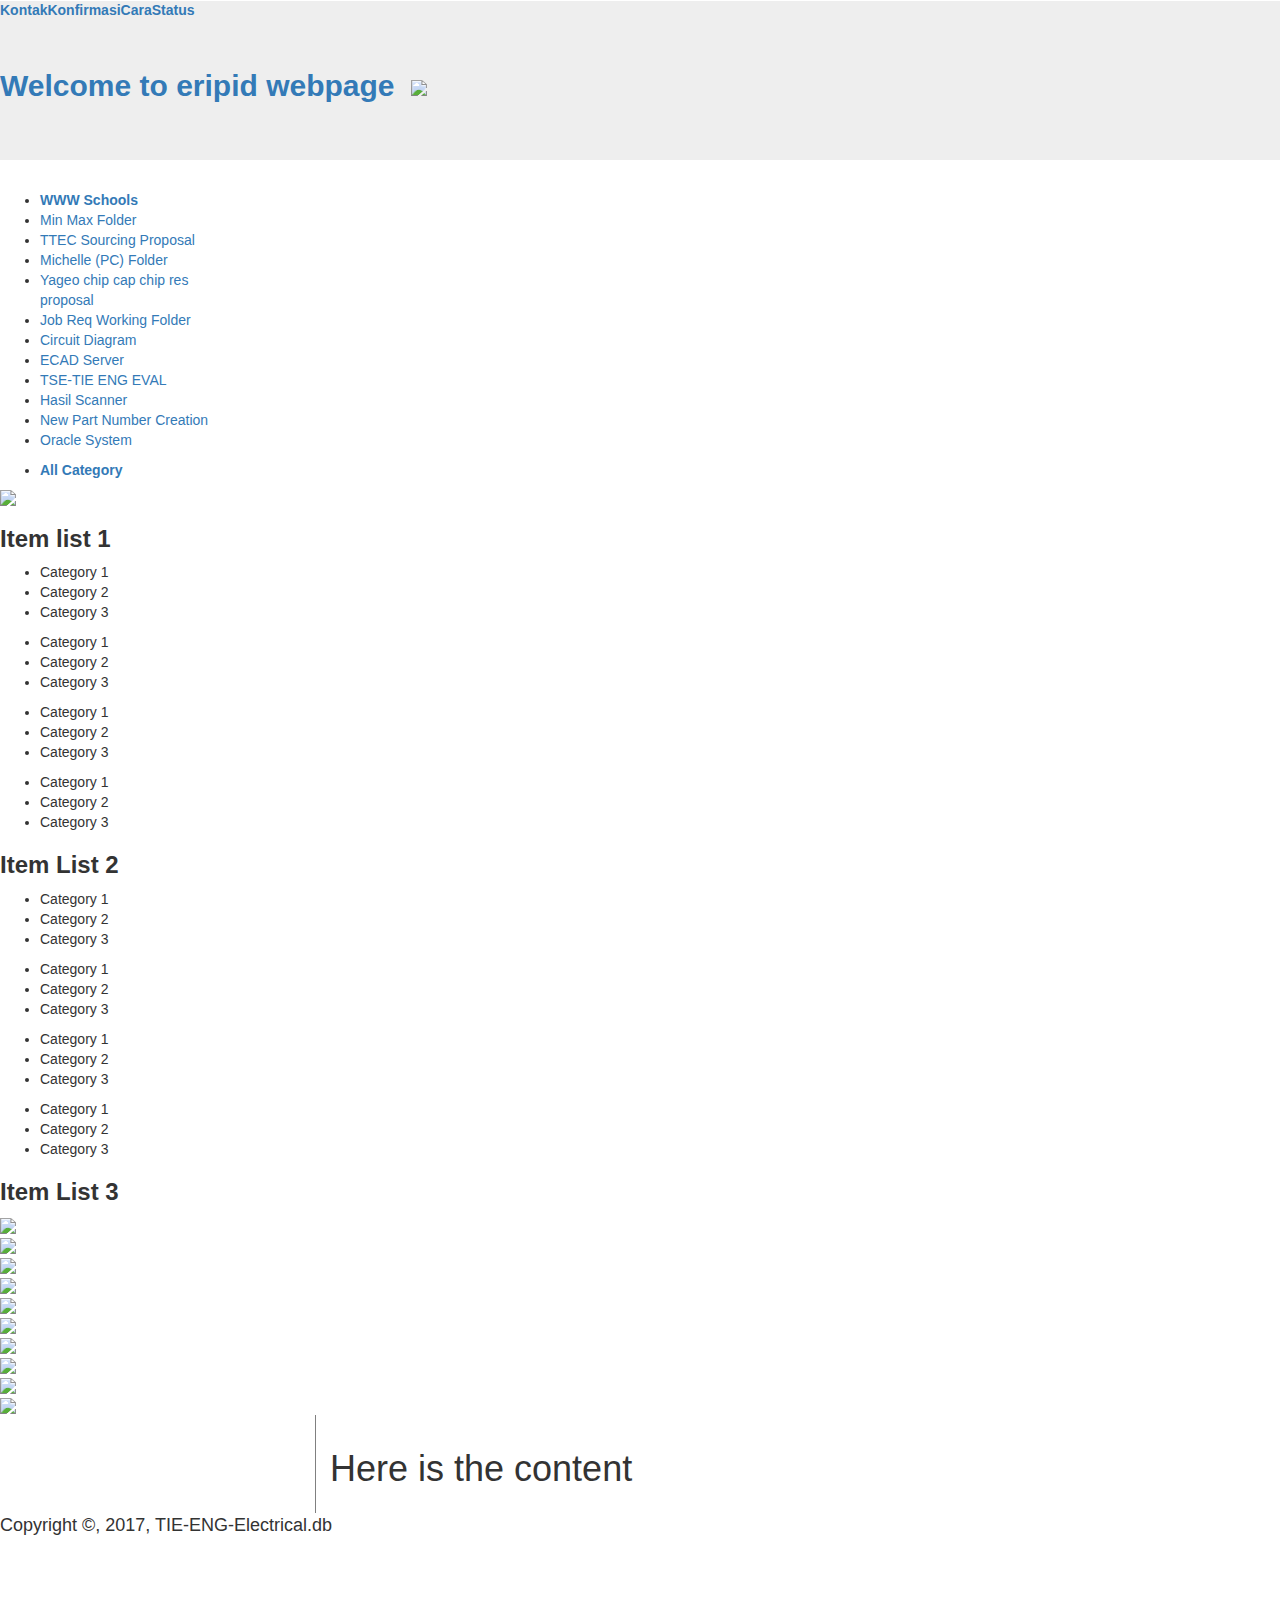
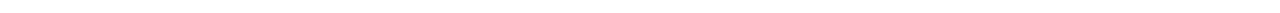
==== Index.html @ cccd4bd2 "File uploaded" ====
<!DOCTYPE html>
<html>
<head>
<title>TIE-ENG-Electrical.db</title>
<meta charset="utf-8">
<meta name="viewport" content="width=device-width, initial-scale=1">
<link rel="stylesheet" href="https://maxcdn.bootstrapcdn.com/bootstrap/3.3.7/css/bootstrap.min.css">
<link rel="stylesheet" href="C:\HTML_learning\w3.css">
<script src="https://ajax.googleapis.com/ajax/libs/jquery/3.2.1/jquery.min.js"></script>
<script src="https://maxcdn.bootstrapcdn.com/bootstrap/3.3.7/js/bootstrap.min.js"></script>
<style>
div.container {
	width: 100%;
}

header {
	padding: 1em;
	color: black;
	text-align: left;
	margin: auto;
}

article {
	margin-left: 300px;
	border-left: 1px solid gray;
	padding: 1em;
	overflow: visible;
}
    a:link {text-decoration: none;}
    a:hover {text-decoration: none; color: darkorange;}
</style>
</head>

<body>
<div class="w3-display-container" style="height:1px;">
	<div class="w3-display-topright">
		<table class="w3-table">
			<th><a href="" target="_blank">Kontak</a></th>
			<th><a href="" target="_blank">Konfirmasi</a></th>
			<th><a href="" target="_blank">Cara</a></th>
			<th><a href="" target="_blank">Status</a></th>
		</table>
	</div>
</div>

<div class="jumbotron w3-text-cyan">
	<div class="container_logo">
		<h2>
			<a href="C:\HTML_learning\Index.html"><b style="padding-right:16px">Welcome to eripid webpage</b><img src="C:\HTML_learning\image\logo.png" style="width:90px"></a>
		</h2>
	</div>
</div>

<div class="w3-cell-row">
<div class="w3-container w3-green w3-cell" style="width:18%">
   <div class="category_tree">
        <div class="category_tree1">
            <ul>
                <li><a href="https://www.w3schools.com" target="_blank"><b>WWW Schools</b></a></li>
                <li><a href="\\Tse-nas\Mercury Server\MM Div\MM Inventory\RP Report\Parts Requirement">Min Max Folder</a></li>
                <li><a href="\\tse-nas\Mercury Server\VE\TTEC Sourcing proposal\">TTEC Sourcing Proposal</a></li>
                <li><a href="\\eng-source\NAS1\Engineering\PJ\ENG 3\Individual Folders\Michelle\Dot Printer Job">Michelle (PC) Folder</a></li>
                <li><a href="\\tse-nas1\Engineering\VE\2016A VE\1. Elec VE\3 YAGO\">Yageo chip cap chip res proposal</a></li>
                <li><a href="D:\My File\Ery New\Job Request">Job Req Working Folder</a></li>
                <li><a href="D:\My File\Ery New\Circuit Diagram">Circuit Diagram</a></li>
                <li><a href="\\ecad-ctr_new\Project\Projects">ECAD Server</a></li>
                <li><a href="\\tse-nas\Mercury Server\TSE_TIE ENGG EVAL\Ery">TSE-TIE ENG EVAL</a></li>
                <li><a href="\\tie-st\20.Hasil Scanner">Hasil Scanner</a></li>
                <li><a href="C:\HTML_learning\External CSS.html" target="_blank">New Part Number Creation</a></li>
                <li><a href="http://tseadda.tecsin.com.sg:8004/" target="_blank">Oracle System</a></li>
            </ul>
        </div>
        <div class="category_tree2">
            <ul>
                <li><a href="C:\HTML_learning\Index_1.html"><b>All Category</b></a></li>
            </ul>
        </div>
    </div>
</div>
    
<div class="w3-container w3-light-grey w3-cell" style="width:75%">
	<div class="w3-content w3-section" style="max-width:1000px">
		<img class="mySlides w3-animate-right" src="C:\HTML_learning\image\20170712_142434.jpg" style="width: 54%">
		<img class="mySlides w3-animate-right" src="C:\HTML_learning\image\20170712_151547.jpg" style="width: 54%">
		<img class="mySlides w3-animate-right" src="C:\HTML_learning\image\20170713_121939.jpg" style="width: 54%">
		<img class="mySlides w3-animate-right" src="C:\HTML_learning\image\20170828_160512.jpg" style="width: 54%">
		<img class="mySlides w3-animate-right" src="C:\HTML_learning\image\20170828_160727.jpg" style="width: 54%">
	</div>
</div>
</div>

<script>
    var myIndex = 0;
    myFunction(); <!-- function declaration -->
    
    function myFunction() {
        var i;
        var x = document.getElementsByClassName("mySlides");
        for (i=0; i < x.length; i++) {
            x[i].style.display = "none";
        }
        myIndex++;
        if(myIndex > x.length) {myIndex = 1;}
        x[myIndex-1].style.display = "block";
        setTimeout(myFunction, 3800);
    }
</script>

<div class="all_menu_category_container">
	<div class="menu_category_title1">
		<h3><b>Item list 1</b></h3>
	</div>
		<div class="container_category_list">
		<div class="w3-cell-row">
			<div class="w3-container w3-red w3-cell">
				<ul>
					<li> Category 1</li>
					<li> Category 2</li>
					<li> Category 3</li>
				</ul>
			</div>
			<div class="w3-container w3-green w3-cell">
				<ul>
					<li> Category 1</li>
					<li> Category 2</li>
					<li> Category 3</li>
				</ul>
			</div>
			<div class="w3-container w3-green w3-cell">
				<ul>
					<li> Category 1</li>
					<li> Category 2</li>
					<li> Category 3</li>
				</ul>
			</div>
			<div class="w3-container w3-green w3-cell">
				<ul>
					<li> Category 1</li>
					<li> Category 2</li>
					<li> Category 3</li>
				</ul>
			</div>
		</div>
		</div>
</div>

<div class="all_menu_category_container">
	<div class="menu_category_title2">
		<h3><b>Item List 2</b></h3>
	</div>
		<div class="container_category_list">
		<div class="w3-cell-row">
			<div class="w3-container w3-red w3-cell">
				<ul>
					<li> Category 1</li>
					<li> Category 2</li>
					<li> Category 3</li>
				</ul>
			</div>
			<div class="w3-container w3-green w3-cell">
				<ul>
					<li> Category 1</li>
					<li> Category 2</li>
					<li> Category 3</li>
				</ul>
			</div>
			<div class="w3-container w3-green w3-cell">
				<ul>
					<li> Category 1</li>
					<li> Category 2</li>
					<li> Category 3</li>
				</ul>
			</div>
			<div class="w3-container w3-green w3-cell">
				<ul>
					<li> Category 1</li>
					<li> Category 2</li>
					<li> Category 3</li>
				</ul>
			</div>
		</div>
		</div>
</div>
<div class="all_menu_category_container">
	<div class="menu_category_title2">
		<h3><b>Item List 3</b></h3>
	</div>
	<div class="container_category_list">
		<div class="w3-row-padding">
			<div class="w3-col m3">
				<a href="" target="_blank">
					<img src="C:\HTML_learning\image\20170712_142434.jpg" style="width:100%">
				</a>
			</div>
			<div class="w3-col m3">
				<a href="" target="_blank">
					<img src="C:\HTML_learning\image\20170712_151547.jpg" style="width:100%">
				</a>
			</div>
			<div class="w3-col m3">
				<a href="" target="_blank">
					<img src="C:\HTML_learning\image\20170713_121929.jpg" style="width:100%">
				</a>
			</div>
			<div class="w3-col m3">
				<a href="" target="_blank">
					<img src="C:\HTML_learning\image\20170713_121953.jpg" style="width:100%">
				</a>
			</div>
			<div class="w3-col m3">
				<a href="" target="_blank">
					<img src="C:\HTML_learning\image\20170714_093317.jpg" style="width:100%">
				</a>
			</div>
			<div class="w3-col m3">
				<a href="" target="_blank">
					<img src="C:\HTML_learning\image\20170828_160512.jpg" style="width:100%">
				</a>
			</div>
			<div class="w3-col m3">
				<a href="" target="_blank">
					<img src="C:\HTML_learning\image\20170828_160656.jpg" style="width:100%">
				</a>
			</div>
			<div class="w3-col m3">
				<a href="" target="_blank">
					<img src="C:\HTML_learning\image\20170712_142440.jpg" style="width:100%">
				</a>
			</div>
			<div class="w3-col m3">
				<a href="" target="_blank">
					<img src="C:\HTML_learning\image\20170713_122048.jpg" style="width:100%">
				</a>
			</div>
			<div class="w3-col m3">
				<a href="" target="_blank">
					<img src="C:\HTML_learning\image\20170712_151547.jpg" style="width:100%">
				</a>
			</div>
		</div>
	</div>
</div>
    
<div class="container">
	<article>
		<h1>Here is the content </h1>
	</article>
</div>

<div class="w3-container w3-center w3-grey" style="height:100px">
	<p style="font-size:18px;">Copyright &copy, 2017, TIE-ENG-Electrical.db</p>
</div>
</body>
</html>
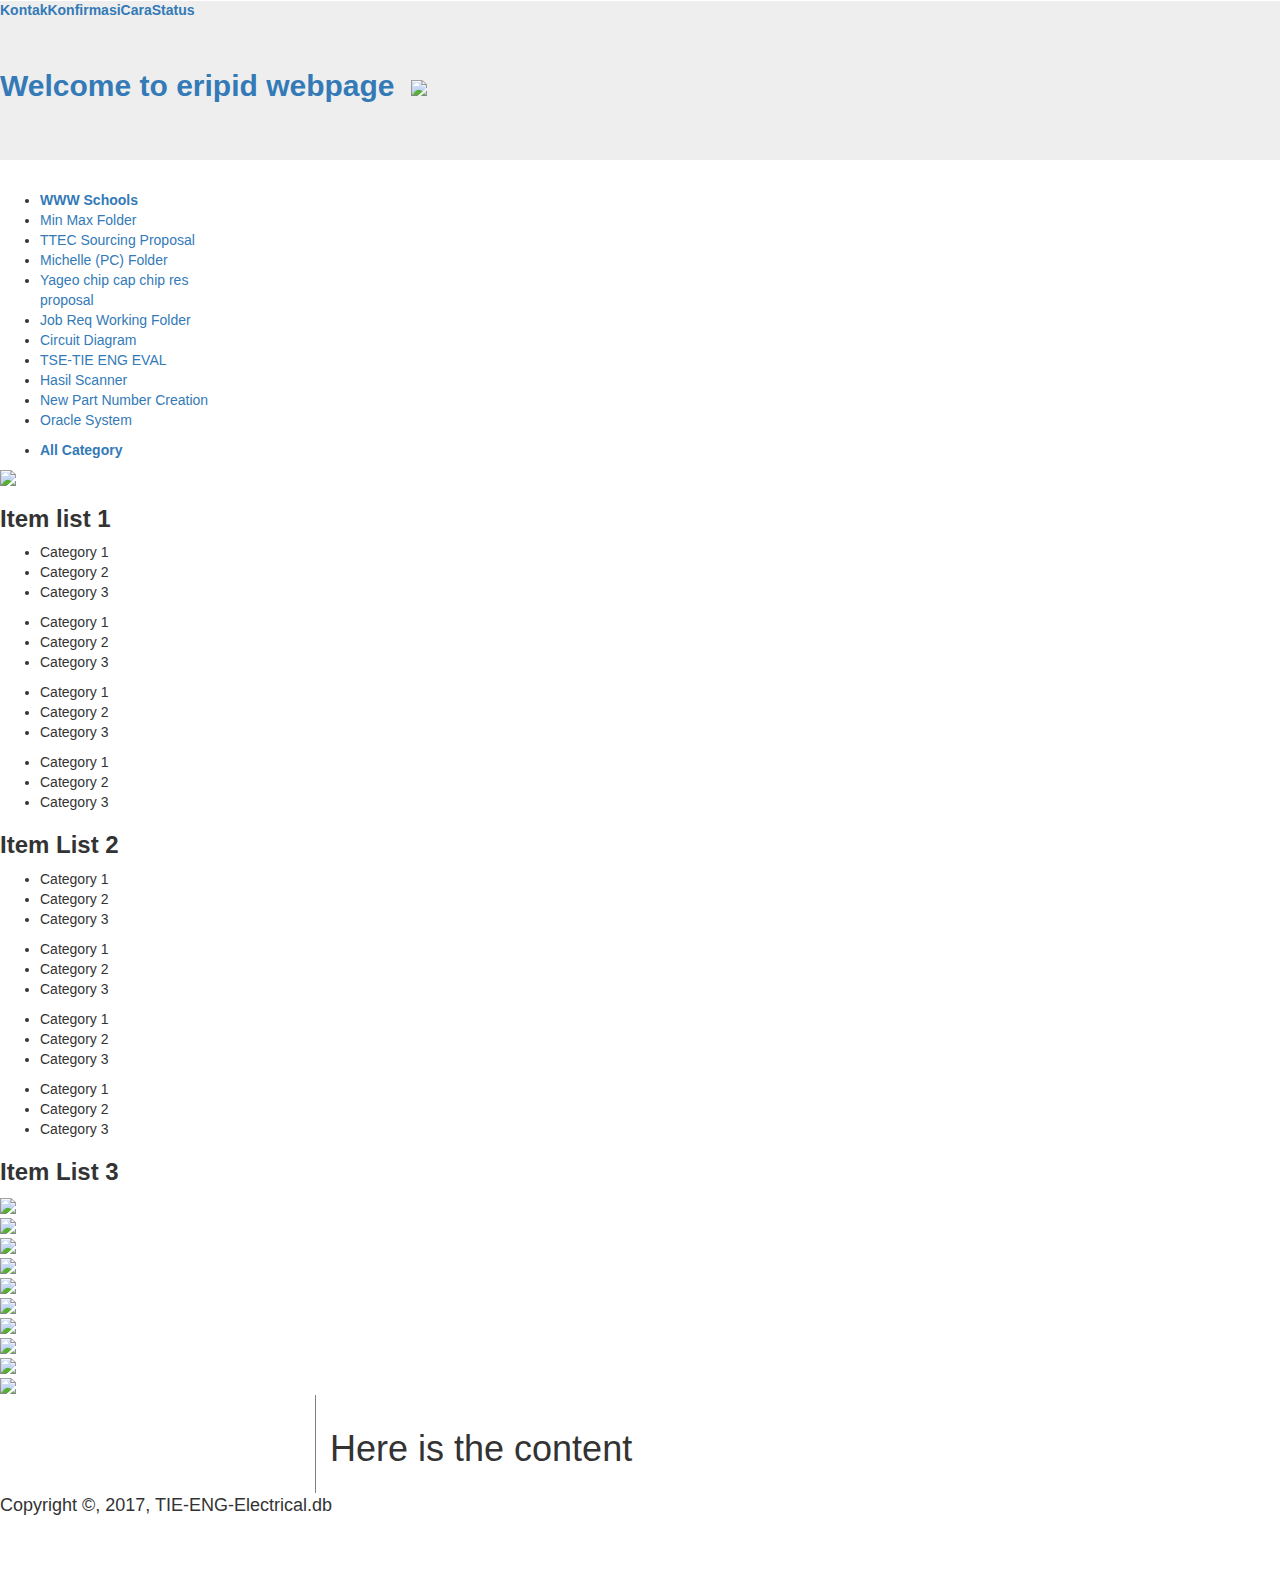
==== commit 7a9fc79d: "I made an update in this file" ====
--- a/Index.html
+++ b/Index.html
@@ -57,17 +57,17 @@
         <div class="category_tree1">
             <ul>
                 <li><a href="https://www.w3schools.com" target="_blank"><b>WWW Schools</b></a></li>
-                <li><a href="\\Tse-nas\Mercury Server\MM Div\MM Inventory\RP Report\Parts Requirement">Min Max Folder</a></li>
-                <li><a href="\\tse-nas\Mercury Server\VE\TTEC Sourcing proposal\">TTEC Sourcing Proposal</a></li>
-                <li><a href="\\eng-source\NAS1\Engineering\PJ\ENG 3\Individual Folders\Michelle\Dot Printer Job">Michelle (PC) Folder</a></li>
-                <li><a href="\\tse-nas1\Engineering\VE\2016A VE\1. Elec VE\3 YAGO\">Yageo chip cap chip res proposal</a></li>
-                <li><a href="D:\My File\Ery New\Job Request">Job Req Working Folder</a></li>
-                <li><a href="D:\My File\Ery New\Circuit Diagram">Circuit Diagram</a></li>
-                <li><a href="\\ecad-ctr_new\Project\Projects">ECAD Server</a></li>
-                <li><a href="\\tse-nas\Mercury Server\TSE_TIE ENGG EVAL\Ery">TSE-TIE ENG EVAL</a></li>
-                <li><a href="\\tie-st\20.Hasil Scanner">Hasil Scanner</a></li>
+                <li><a href="">Min Max Folder</a></li>
+                <li><a href="">TTEC Sourcing Proposal</a></li>
+                <li><a href="">Michelle (PC) Folder</a></li>
+                <li><a href="">Yageo chip cap chip res proposal</a></li>
+                <li><a href="">Job Req Working Folder</a></li>
+                <li><a href="">Circuit Diagram</a></li>
+                <li><a href="</a></li>
+                <li><a href="">TSE-TIE ENG EVAL</a></li>
+                <li><a href="">Hasil Scanner</a></li>
                 <li><a href="C:\HTML_learning\External CSS.html" target="_blank">New Part Number Creation</a></li>
-                <li><a href="http://tseadda.tecsin.com.sg:8004/" target="_blank">Oracle System</a></li>
+                <li><a href="" target="_blank">Oracle System</a></li>
             </ul>
         </div>
         <div class="category_tree2">
@@ -251,4 +251,4 @@
 	<p style="font-size:18px;">Copyright &copy, 2017, TIE-ENG-Electrical.db</p>
 </div>
 </body>
-</html>+</html>
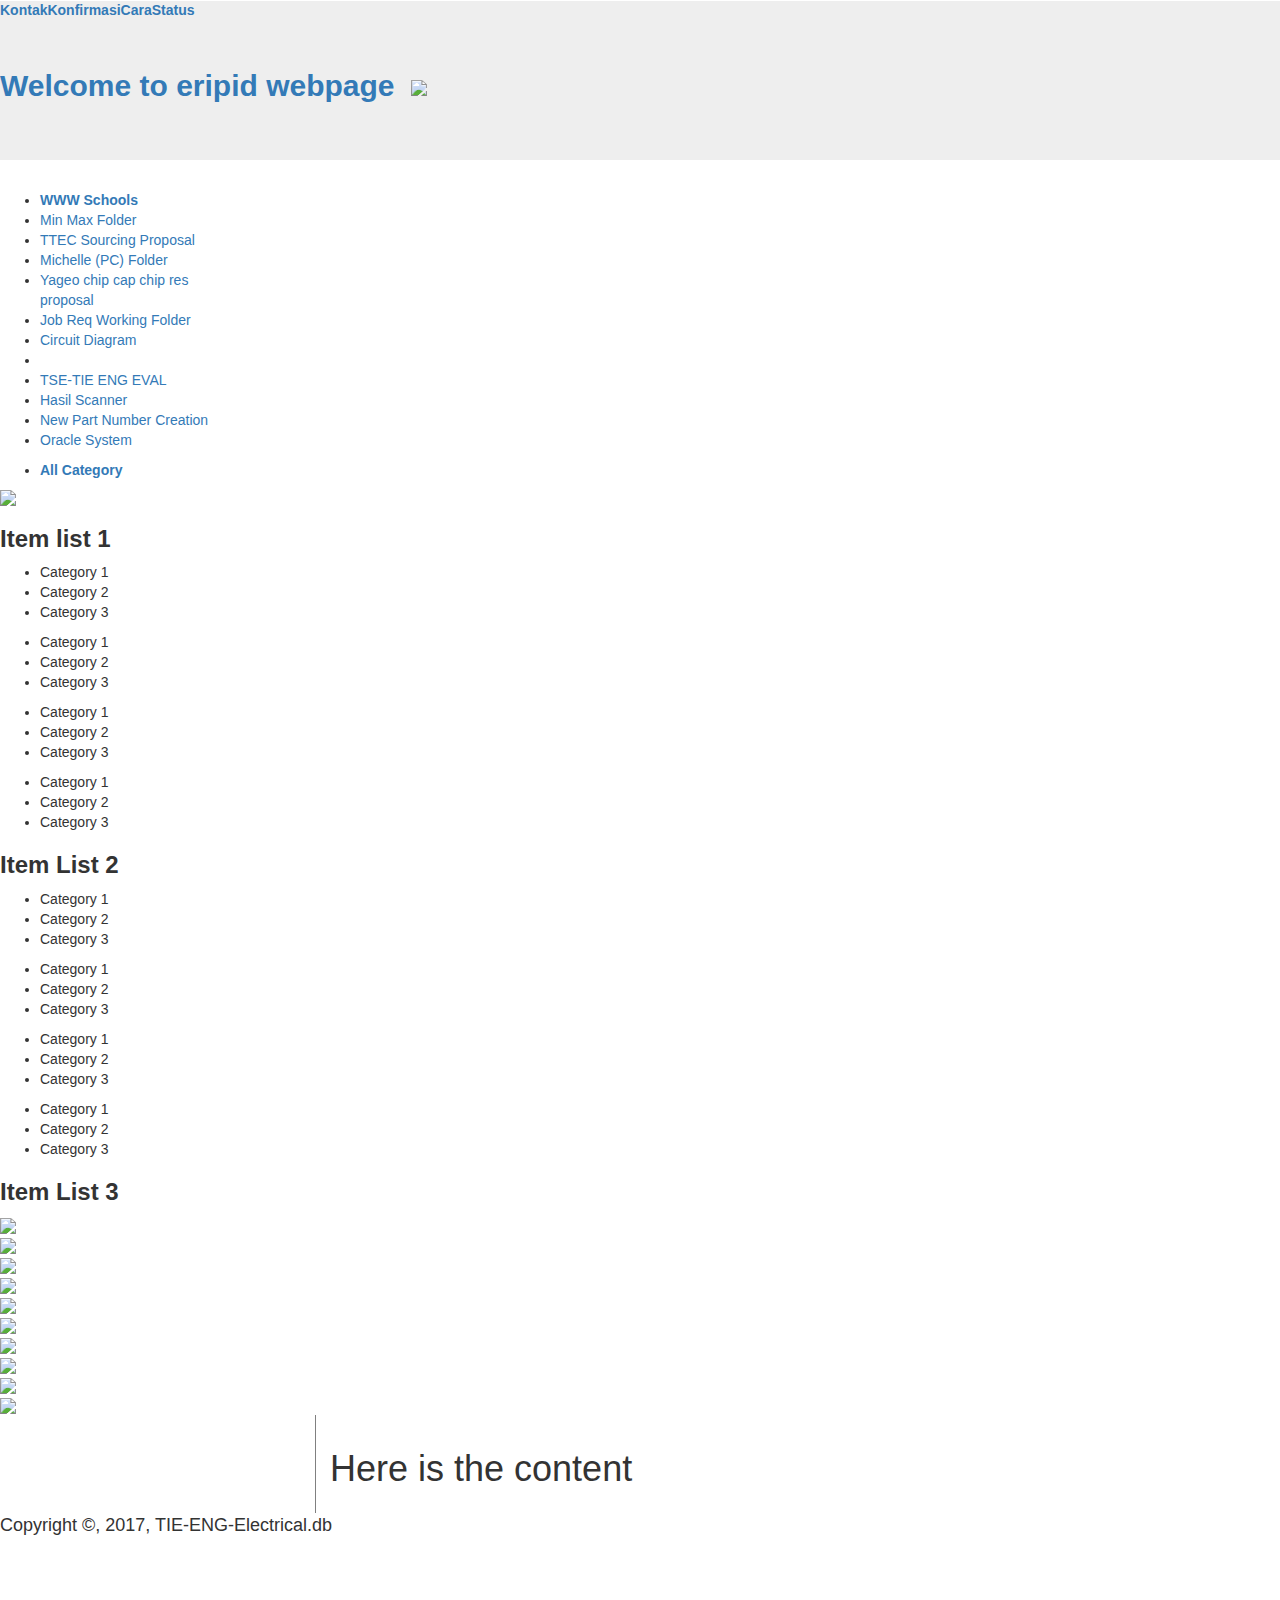
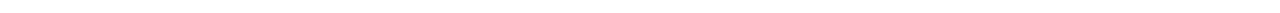
==== commit 28996d17: "Update Index.html" ====
--- a/Index.html
+++ b/Index.html
@@ -63,7 +63,7 @@
                 <li><a href="">Yageo chip cap chip res proposal</a></li>
                 <li><a href="">Job Req Working Folder</a></li>
                 <li><a href="">Circuit Diagram</a></li>
-                <li><a href="</a></li>
+                <li><a href=""</a></li>
                 <li><a href="">TSE-TIE ENG EVAL</a></li>
                 <li><a href="">Hasil Scanner</a></li>
                 <li><a href="C:\HTML_learning\External CSS.html" target="_blank">New Part Number Creation</a></li>
@@ -91,7 +91,7 @@
 
 <script>
     var myIndex = 0;
-    myFunction(); <!-- function declaration -->
+    myFunction(); //function declaration
     
     function myFunction() {
         var i;
